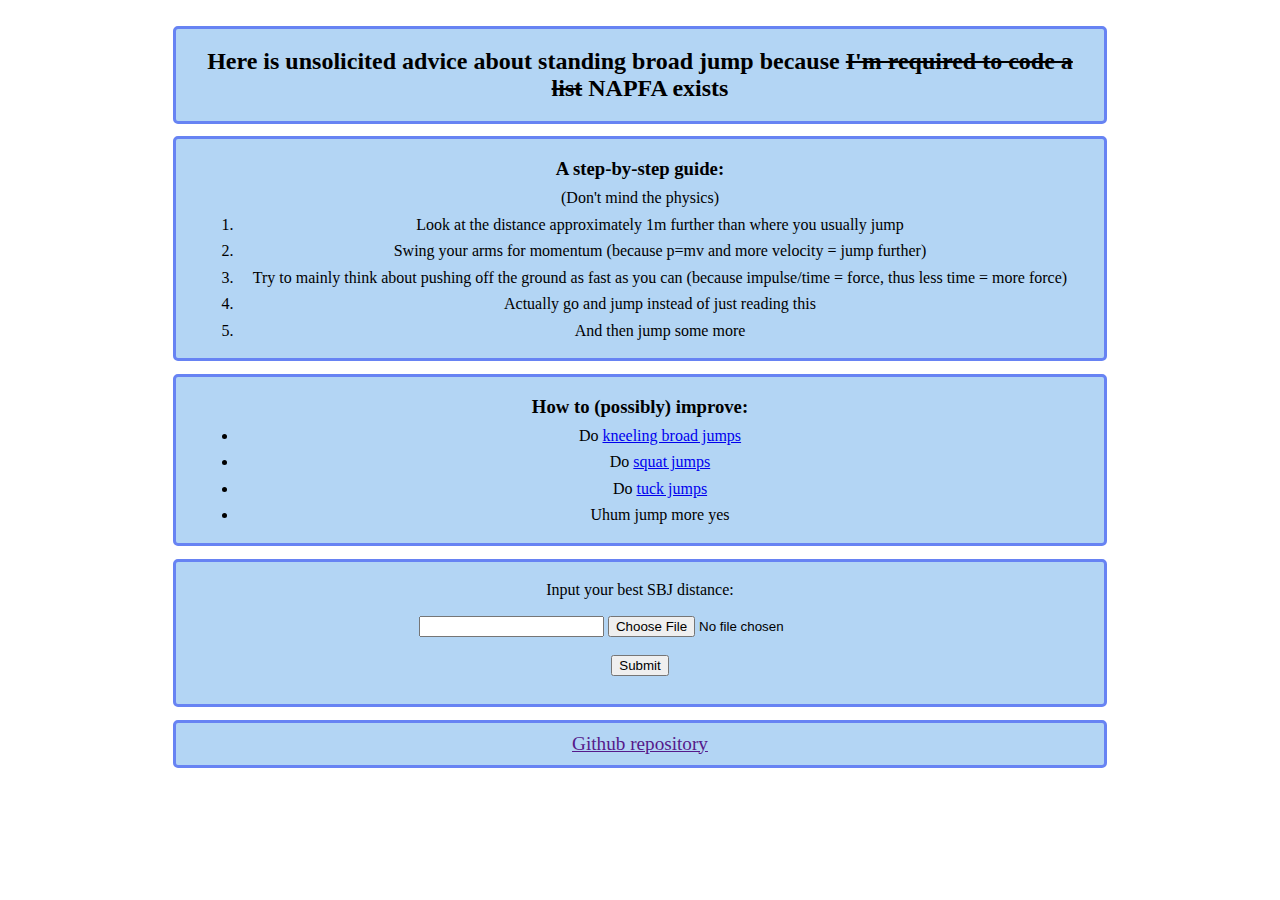
==== sbj.html @ d8506b5c "Static Website - Jumps" ====
<!DOCTYPE html>
<html>
    <head>
        <meta charset="utf-8">
        <title>oh look what's this</title>
        <link rel="stylesheet" href="style.css">
    </head>
    <body>
        <div class="section text">
            <h2>Here is unsolicited advice about standing broad jump because <span class="strikethrough">I'm required to code a list</span> NAPFA exists</h2>
        </div>

        <div class="section text">
            <h3>A step-by-step guide:</h3>
            <p>(Don't mind the physics)</p>
            <ol>
                <li>Look at the distance approximately 1m further than where you usually jump</li>
                <li>Swing your arms for momentum (because p=mv and more velocity = jump further)</li>
                <li>Try to mainly think about pushing off the ground as fast as you can (because impulse/time = force, thus less time = more force)</li>
                <li>Actually go and jump instead of just reading this</li>
                <li>And then jump some more</li>
            </ol>
        </div>

        <div class="section text">
            <h3>How to (possibly) improve:</h3>
            <ul>
                <li>Do <a href="https://www.google.com/search?q=kneeling+broad+jump">kneeling broad jumps</a></li>
                <li>Do <a href="https://www.google.com/search?q=squat+jump">squat jumps</a></li>
                <li>Do <a href="https://www.google.com/search?q=tuck+jump">tuck jumps</a></li>
                <li>Uhum jump more yes</li>
            </ul>
        </div>

        <div class="section">
            <form action="homepage.html">
                <p>Input your best SBJ distance:</p>
                <input type="text">
                <input type="file">
                <br>
                <input type="submit">
            </form>
        </div>

        <div class="section github">
            <a href="">Github repository</a>
        </div>

    </body>
</html>
---- style.css ----
* {
    /* background-color:rgb(225, 241, 255); lightest blue background */
    text-align: center;
    margin-top: 1%;
    margin-bottom: 1%;
}

.section {
    width: 70%;
    margin: auto;
    margin-top: 1%;
    border: 3px solid rgb(103, 131, 243);
    border-radius: 5px;
    padding: 0.8% 1.7%;
    background-color: rgb(179, 213, 244); /* 3rd lightest*/
}

table, th, td {
    border: 1.2px solid rgb(103, 131, 243);
    border-collapse: collapse;  
    margin-left: auto;
    margin-right: auto;
    table-layout: fixed;
    background-color: rgb(206, 227, 246); /* 2nd lightest */
}

h1 h2  {
    background-color: rgb(179, 213, 244); /* 3rd lightest*/
}

img {
    width:100%;
    height:auto;
}
.strikethrough {
    text-decoration: line-through;
}

.male {
    color: rgb(47, 47, 234)
}

.female {
    color: rgb(199, 20, 20)
}

.github {
    font-size: 120%
}
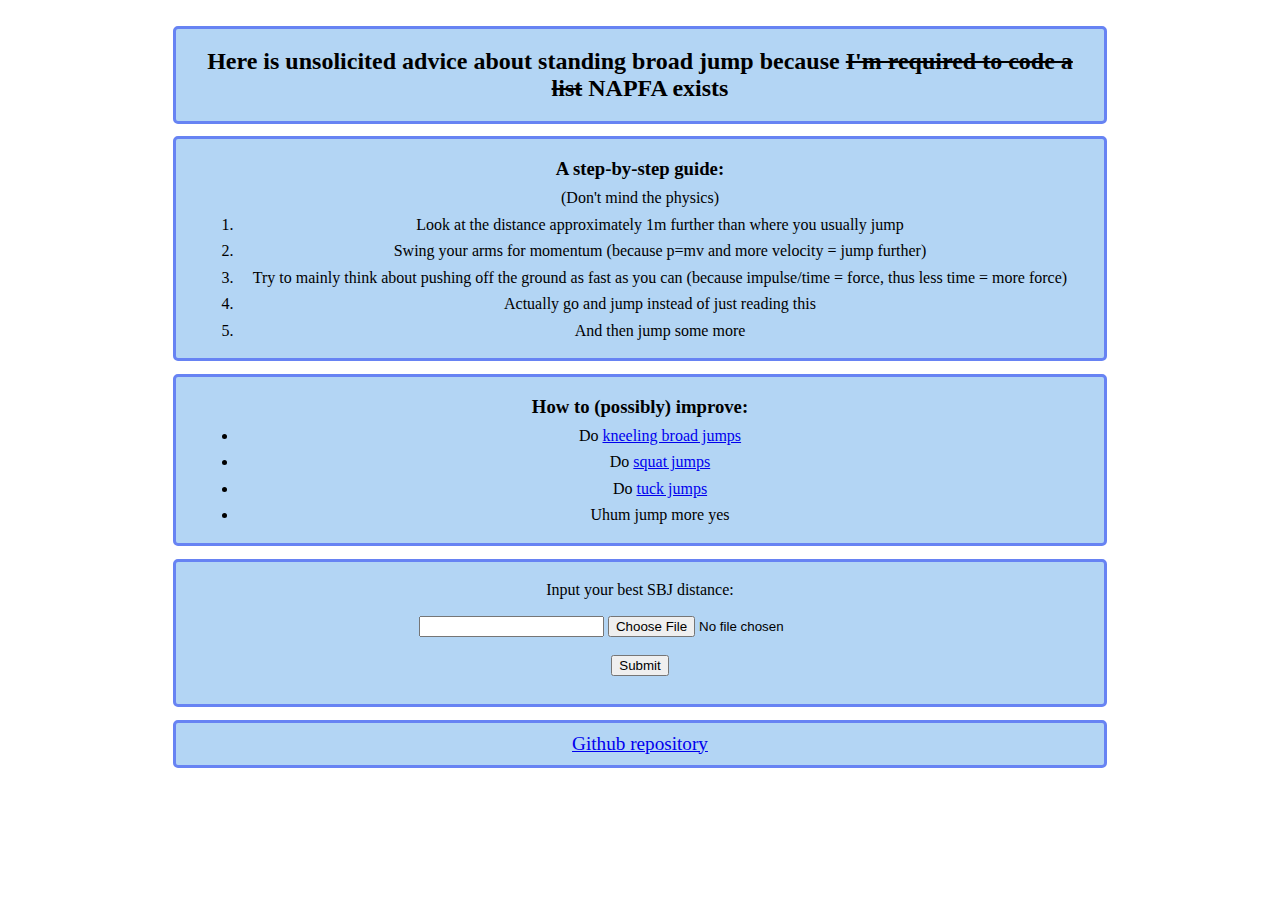
==== commit efbb051c: "add repo link 2" ====
--- a/sbj.html
+++ b/sbj.html
@@ -43,7 +43,7 @@
         </div>
 
         <div class="section github">
-            <a href="">Github repository</a>
+            <a href="https://github.com/qsynh/static-website/">Github repository</a>
         </div>
 
     </body>
